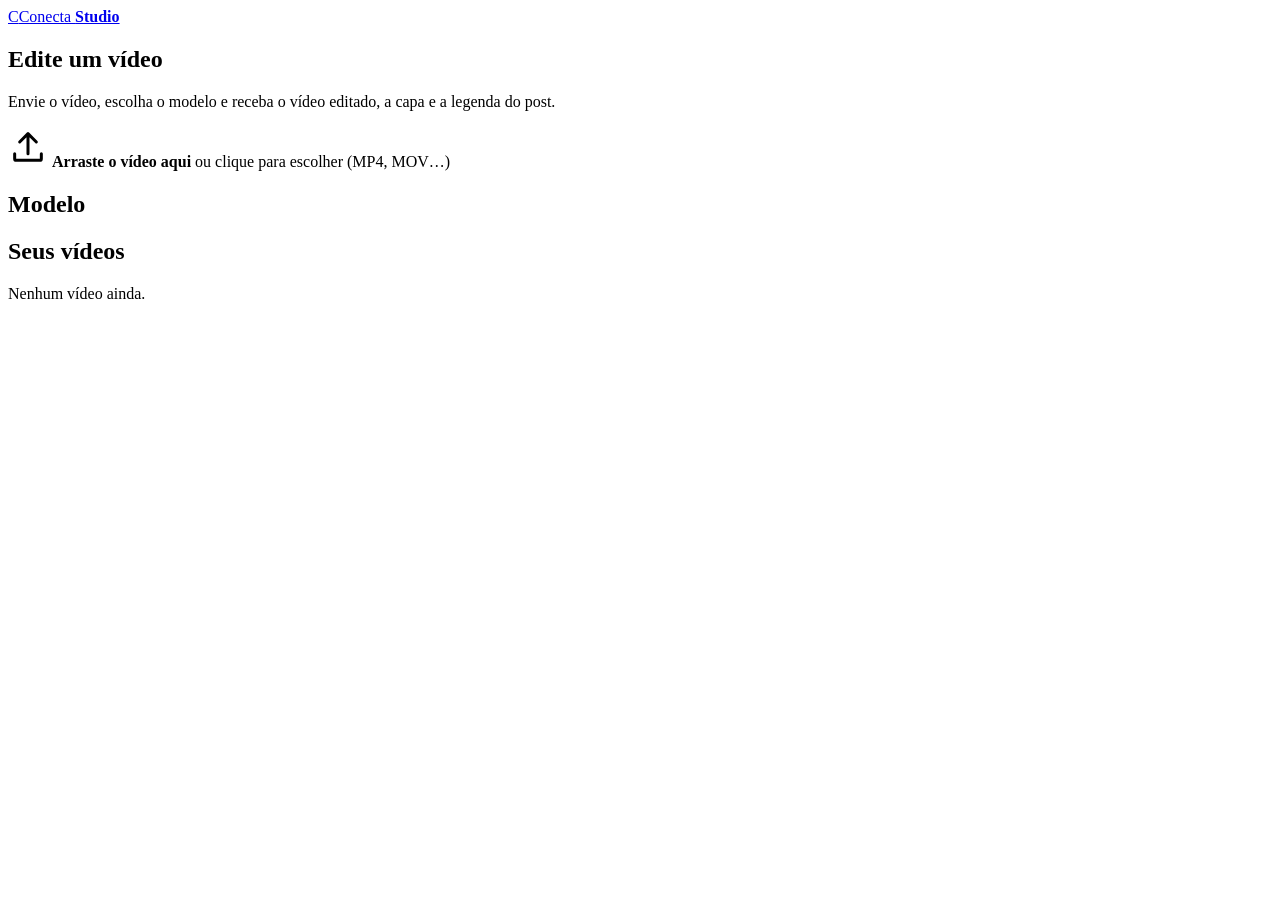
==== editor-de-video/web/static/index.html @ 335a0209 "Conecta Studio: página de editor de vídeo online - web/servidor.py (Flask): projetos, envio de vídeo" ====
<!doctype html>
<html lang="pt-BR">
<head>
<meta charset="utf-8">
<meta name="viewport" content="width=device-width, initial-scale=1">
<title>Conecta Studio</title>
<link rel="stylesheet" href="/static/app.css">
</head>
<body>
<header class="topo">
  <a class="marca" href="#" id="voltar-inicio"><span class="logo">C</span><span>Conecta <b>Studio</b></span></a>
  <div class="topo-projeto" id="topo-projeto" hidden>
    <input id="titulo-projeto" class="titulo-input" aria-label="Nome do vídeo">
    <span class="chip" id="chip-modelo"></span>
  </div>
  <div class="topo-acoes" id="topo-acoes" hidden>
    <button class="btn" id="btn-rascunho" title="Render rápido para conferir">Gerar rascunho</button>
    <button class="btn btn-primario" id="btn-final">Gerar vídeo final</button>
  </div>
</header>

<!-- INÍCIO: lista de vídeos + novo vídeo -->
<main id="tela-inicio" class="inicio">
  <section class="novo">
    <h1>Edite um vídeo</h1>
    <p class="sub">Envie o vídeo, escolha o modelo e receba o vídeo editado, a capa e a legenda do post.</p>
    <label class="drop" id="drop-video">
      <input type="file" id="input-video" accept="video/*" hidden>
      <svg viewBox="0 0 24 24" width="40" height="40"><path d="M12 16V4m0 0l-5 5m5-5l5 5M4 16v3a1 1 0 001 1h14a1 1 0 001-1v-3" fill="none" stroke="currentColor" stroke-width="1.8" stroke-linecap="round" stroke-linejoin="round"/></svg>
      <strong>Arraste o vídeo aqui</strong>
      <span>ou clique para escolher (MP4, MOV…)</span>
    </label>
    <h2 class="h2">Modelo</h2>
    <div class="modelos" id="modelos-inicio"></div>
  </section>
  <section class="lista">
    <h2 class="h2">Seus vídeos</h2>
    <div class="projetos" id="lista-projetos"><p class="vazio">Nenhum vídeo ainda.</p></div>
  </section>
</main>

<!-- EDITOR -->
<main id="tela-editor" class="editor" hidden>
  <nav class="trilho" id="trilho">
    <button data-painel="modelo" class="ativo"><svg viewBox="0 0 24 24"><path d="M4 5h16v4H4zM4 11h7v8H4zM13 11h7v8h-7z"/></svg>Modelo</button>
    <button data-painel="texto"><svg viewBox="0 0 24 24"><path d="M4 6h16M4 12h10M4 18h13"/></svg>Texto</button>
    <button data-painel="elementos"><svg viewBox="0 0 24 24"><path d="M4 19V9m6 10V5m6 14v-7m4 7H2"/></svg>Elementos</button>
    <button data-painel="midias"><svg viewBox="0 0 24 24"><path d="M4 5h16v14H4zM4 15l4-4 4 4 3-3 5 5"/><circle cx="15.5" cy="9" r="1.5"/></svg>Mídias</button>
    <button data-painel="musica"><svg viewBox="0 0 24 24"><path d="M9 18V6l11-2v12M9 18a3 3 0 11-6 0 3 3 0 016 0zm11-2a3 3 0 11-6 0 3 3 0 016 0z"/></svg>Música</button>
    <button data-painel="capa"><svg viewBox="0 0 24 24"><path d="M6 3h12v18H6zM9 14h6M9 17h4"/></svg>Capa</button>
    <button data-painel="legenda"><svg viewBox="0 0 24 24"><path d="M4 5h16v11H8l-4 4z"/></svg>Legenda</button>
    <button data-painel="exportar"><svg viewBox="0 0 24 24"><path d="M12 4v11m0 0l-4-4m4 4l4-4M4 19h16"/></svg>Baixar</button>
  </nav>

  <aside class="painel" id="painel"></aside>

  <section class="palco">
    <div class="fontes" id="fontes">
      <button data-fonte="cortado" class="ativo">Prévia</button>
      <button data-fonte="rascunho">Rascunho</button>
      <button data-fonte="final">Final</button>
    </div>
    <div class="moldura" id="moldura">
      <video id="player" playsinline preload="metadata"></video>
      <div class="previa" id="previa" aria-hidden="true">
        <div class="pv-titulo" id="pv-titulo"></div>
        <div class="pv-elemento" id="pv-elemento"></div>
        <div class="pv-legenda" id="pv-legenda"></div>
        <div class="pv-fim" id="pv-fim"></div>
      </div>
      <div class="estado-vazio" id="estado-vazio"></div>
    </div>
    <div class="controles">
      <button class="icone" id="btn-play" aria-label="Reproduzir"><svg viewBox="0 0 24 24"><path d="M8 5v14l11-7z"/></svg></button>
      <span class="tempo" id="tempo">0:00 / 0:00</span>
      <span class="aviso-previa" id="aviso-previa">Prévia aproximada. O vídeo gerado é o oficial.</span>
    </div>
  </section>

  <section class="linha" id="linha">
    <div class="regua" id="regua"></div>
    <div class="faixa"><span class="rotulo">Fala</span><div class="trilha" id="faixa-fala"></div></div>
    <div class="faixa"><span class="rotulo">Na tela</span><div class="trilha" id="faixa-elementos"></div></div>
    <div class="faixa"><span class="rotulo">Mídias</span><div class="trilha" id="faixa-midias"></div></div>
    <div class="cabeca" id="cabeca"></div>
  </section>

  <div class="tarefa" id="tarefa" hidden>
    <div class="tarefa-info"><strong id="tarefa-msg">Processando…</strong><span id="tarefa-pct">0%</span></div>
    <div class="barra"><i id="tarefa-barra"></i></div>
    <button class="btn-link" id="tarefa-cancelar">Cancelar</button>
    <details><summary>Detalhes</summary><pre id="tarefa-log"></pre></details>
  </div>
</main>

<div class="toast" id="toast" role="status"></div>
<script src="/static/app.js"></script>
</body>
</html>
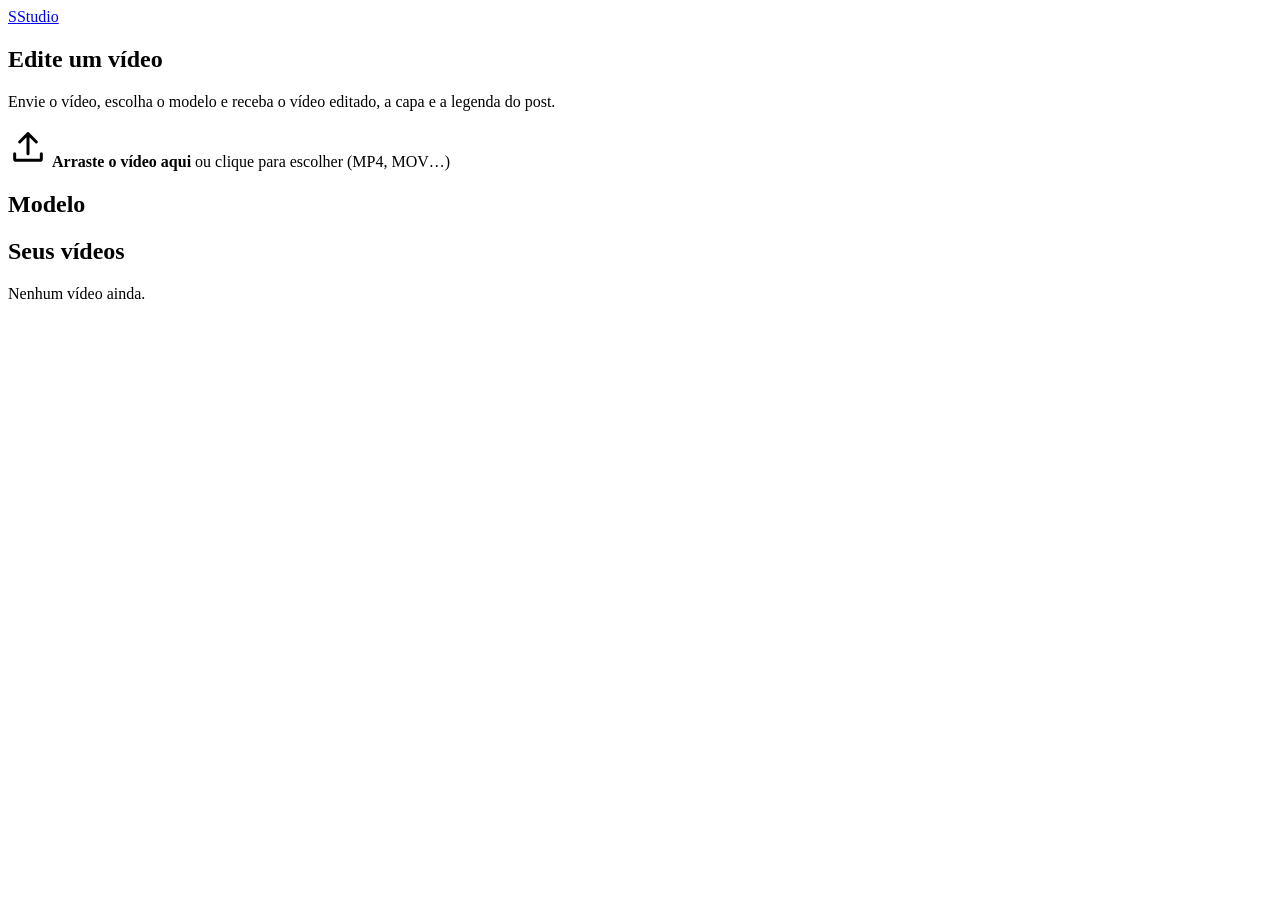
==== commit 37bb7592: "Studio pronto para vender: login, marca do cliente e instalação em servidor - Login com e-mail e sen" ====
--- a/editor-de-video/web/static/index.html
+++ b/editor-de-video/web/static/index.html
@@ -3,12 +3,12 @@
 <head>
 <meta charset="utf-8">
 <meta name="viewport" content="width=device-width, initial-scale=1">
-<title>Conecta Studio</title>
+<title>Studio</title>
 <link rel="stylesheet" href="/static/app.css">
 </head>
 <body>
 <header class="topo">
-  <a class="marca" href="#" id="voltar-inicio"><span class="logo">C</span><span>Conecta <b>Studio</b></span></a>
+  <a class="marca" href="#" id="voltar-inicio"><span class="logo" id="logo-marca">S</span><span id="nome-produto">Studio</span></a>
   <div class="topo-projeto" id="topo-projeto" hidden>
     <input id="titulo-projeto" class="titulo-input" aria-label="Nome do vídeo">
     <span class="chip" id="chip-modelo"></span>
@@ -17,6 +17,7 @@
     <button class="btn" id="btn-rascunho" title="Render rápido para conferir">Gerar rascunho</button>
     <button class="btn btn-primario" id="btn-final">Gerar vídeo final</button>
   </div>
+  <button class="btn-link sair" id="btn-sair" hidden>Sair</button>
 </header>
 
 <!-- INÍCIO: lista de vídeos + novo vídeo -->
